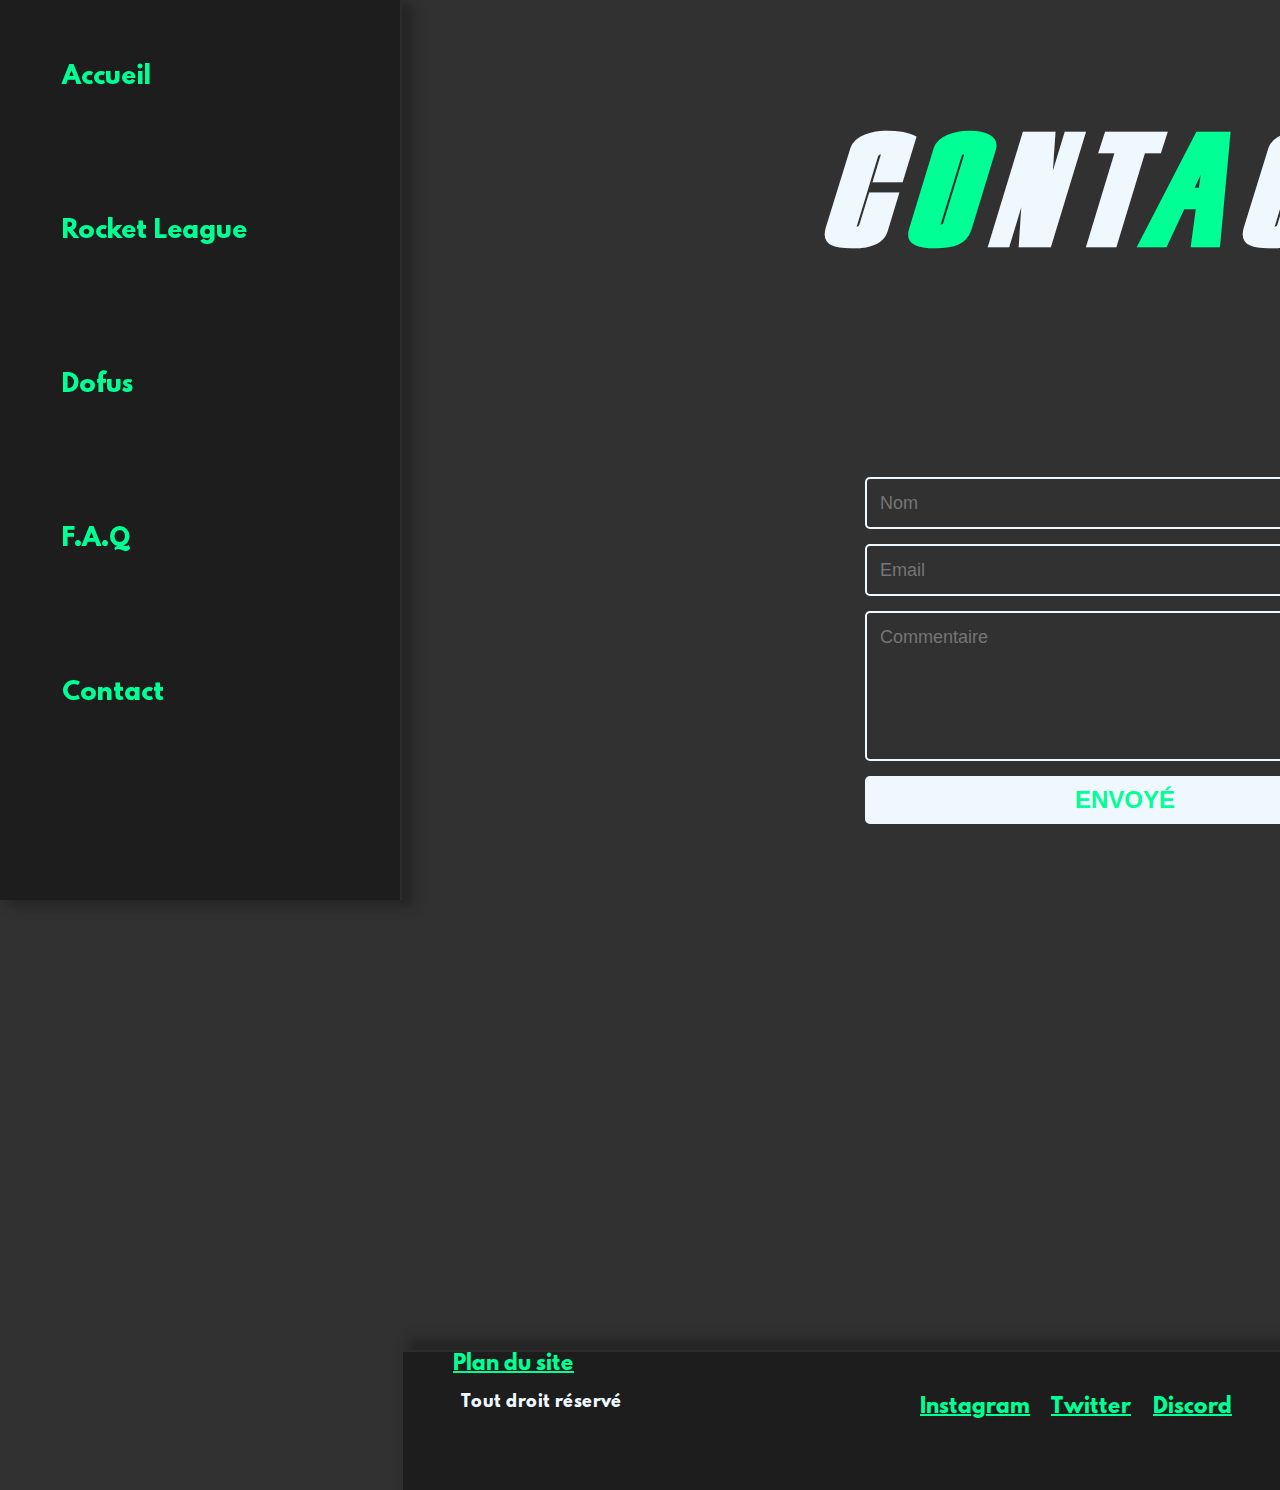
==== contact.html @ c142eba3 "Add files via upload" ====
<!DOCTYPE html>
<html lang="fr">
<head>

    <link rel="stylesheet" href="contact.css">
    <meta charset="UTF-8">
    <meta http-equiv="X-UA-Compatible" content="IE=edge">
    <meta name="viewport" content="width=device-width, initial-scale=1.0">
    <title>Contact</title>
</head>

<body>

    <div class="grille">
        <div class="gauche">

            <ul>
                <li><a href="index.html"  class="menu" id="accueil">Accueil</a></li>
                <li><a href="rl.html"  class="menu" id="rl">Rocket League</a></li>
                <li><a href="dofus.html"  class="menu" id="dofus">Dofus </a></li>
                <li><a href="faq.html"  class="menu" id="faq">F.A.Q</a></li>
                <li><a href="contact.html"  class="menu" id="contact">Contact </a></li>



                <script src="https://cdn.lordicon.com/xdjxvujz.js"></script>
                <lord-icon class="jshome"
                    src="https://cdn.lordicon.com/igpbsrza.json"
                    trigger="loop"
                    delay="1000"
                    colors="primary:#f0f8ff"
                    style="width:30px;height:30px">
                </lord-icon>






                <script src="https://cdn.lordicon.com/xdjxvujz.js"></script>
                <lord-icon class="jsgame"
                    src="https://cdn.lordicon.com/ktxpktdd.json"
                    trigger="loop"
                    delay="1000"
                    colors="primary:#f0f8ff,secondary:#00ff95"
                    style="width:40px;height:40px">
                </lord-icon>





                <script src="https://cdn.lordicon.com/xdjxvujz.js"></script>
                <lord-icon class="jsgame2"
                    src="https://cdn.lordicon.com/ktxpktdd.json"
                    trigger="loop"
                    delay="1000"
                    colors="primary:#f0f8ff,secondary:#00ff95"
                    style="width:40px;height:40px">
                </lord-icon>




                <script src="https://cdn.lordicon.com/xdjxvujz.js"></script>
                <lord-icon class="jsint"
                    src="https://cdn.lordicon.com/njjuilvq.json"
                    trigger="loop"
                    delay="1000"
                    colors="primary:#f0f8ff"
                    style="width:30px;height:30px">
                </lord-icon>





                <script src="https://cdn.lordicon.com/xdjxvujz.js"></script>
                <lord-icon class="jscall"
                    src="https://cdn.lordicon.com/cnyeuzxc.json"
                    trigger="loop"
                    delay="1000"
                    colors="primary:#f0f8ff"
                    style="width:30px;height:30px">
                </lord-icon>













            </ul>


        </div>

        <div class="midrl">

            <h1>C<span>O</span>NT<span>A</span>CT</h1>

            <form>      
                <input name="name" type="text" class="feedback-input" placeholder="Nom" />   
                <input name="email" type="text" class="feedback-input" placeholder="Email" />
                <textarea name="text" class="feedback-input" placeholder="Commentaire"></textarea>
                <input type="submit" value="ENVOYÉ"/>
              </form>
              <div class="map">
                <iframe src="https://www.google.com/maps/embed?pb=!1m18!1m12!1m3!1d18565.199624412864!2d11.175509900678554!3d54.433813345688826!2m3!1f0!2f0!3f0!3m2!1i1024!2i768!4f13.1!3m3!1m2!1s0x47ad7b4819b06e09%3A0xa248966482b2910!2sBurg%20auf%20Fehmarn%2C%2023769%20Fehmarn%2C%20Allemagne!5e0!3m2!1sfr!2sca!4v1653917946104!5m2!1sfr!2sca" width="650" height="350" style="border:0;"
               allowfullscreen="" loading="lazy" referrerpolicy="no-referrer-when-downgrade"></iframe>
            </div>
        </div>

    </div>

    <footer>
        <a  class= "plan_text" href="plan.html">Plan du site</a>
        <p class="droits">Tout droit réservé</p>
        <p class="date">Juin 2022</p>
        <a  class= "discord" href="https://discord.com">Discord</a>
        <a  class= "twitter" href="https://twitter.com">Twitter</a>
        <a  class= "instagram" href="https://www.instagram.com">Instagram</a>
        
        
    </footer>


</body>
</html>
---- contact.css ----
@font-face {
    font-family:'test';
    src: url('leaguespartan-bold.ttf') format('truetype'),
         url('LeagueSpartan-Bold.otf') format('otf');

         
}

@font-face {
    font-family:'hz';
    src: url('LUNCN___.TTF') format('truetype'),
    url('LeagueSpartan-Bold.otf') format('otf');
}


html{
    overflow-x:hidden;
    

}

.grille {
    display: grid;
    grid-template-columns: 1.4fr repeat(5, 1fr);
    grid-template-rows: repeat(5, -1fr);
    grid-column-gap: 0px;
    grid-row-gap: 0px;
    }
 
.gauche {
     grid-area: 1 / 1 / 6 / 2;
     border-right: 2px solid rgb(44, 44, 44);
     height: 100%;
     width: 400px ;
     box-shadow: 9px 5px 10px 1px rgb(36, 36, 36);
    margin: 0;
    padding: 0;  
    position: fixed;
    background-color: rgb(29, 29, 29);
    z-index: 1;
    }


.mid { grid-area: 1 / 2 / 2 / 7; 
    width: auto;
    height: auto;
    
}




body{
    background-color: #313131;
    margin: auto;
    padding: auto;
    height: 1000px;
    
}
        


.gauche a {
    font-family:'test';
    text-align: center;
    font-size: 24px;
    color: #00ff95;
    text-decoration:none;
    border: solid 3px rgba(235, 235, 235, 0);
    border-bottom-right-radius: 20px;
    border-top-right-radius: 15px;
    border-top-left-radius: 15px;
    height: 30px;
    width: 200px;
    display: block;
    display: flex;
    padding: 5px;
    justify-content: start;
    
    

}






ul{
    text-align: left;
    list-style:none;
    margin: 0;
    padding: 0;
    
}





.jshome{
    position: relative;
    left: 160px;
    top: -718px;

}



.jsgame{
    position: relative;
    left: 105px;
    top: -410px;
}


.jsgame2{
    position: relative;
    left: 173px;
    top: -565px;
}


.jsint{
    position: relative;
    left: 21px;
    top: -254px;
}

.jscall{
    position: relative;
    left: 12px;
    top: -100px;
}









#accueil:hover{
    border-color: aliceblue;
    transition-duration: 1s;
    width:128px
}


#rl:hover{
    border-color: aliceblue;
    transition-duration: 0.7s;
    width:226px
}


#dofus:hover{
    border-color: aliceblue;
    transition-duration: 1s;
    width:115px
}


#faq:hover{
    border-color: aliceblue;
    transition-duration: 1s;
    width:115px
}

#contact:hover{
    border-color: aliceblue;
    transition-duration: 1s;
    width:138px
}

.menu:hover{
    border-color: aliceblue;
    transition-duration: 1s;
}


li{
    padding: 54px;
}






h1{
    position: relative;
    left: 800px;
    color: aliceblue;
    text-align: center;
    font-family:'hz';
    font-size: 150px;
    position: relative;
    letter-spacing: 15px;
}












.titre_faq{
    position: relative;
    left: 630px;
    color: aliceblue;
    text-align: center;
    font-family:'hz';
    font-size: 150px;
    position: relative;
    letter-spacing: 15px;

}

span{
    color: #00ff95;
}



@import url(https://fonts.googleapis.com/css?family=Montserrat:400,700);

body { background:#313131; }
form {
    position: relative;
    left: 800px;
    top: 100px;
     max-width:520px;
     margin:50px auto; }

.feedback-input {
  color:white;
  font-family: Helvetica, Arial, sans-serif;
  font-weight:500;
  font-size: 18px;
  border-radius: 5px;
  line-height: 22px;
  background-color: transparent;
  border:2px solid aliceblue;
  transition: all 0.3s;
  padding: 13px;
  margin-bottom: 15px;
  width:100%;
  box-sizing: border-box;
  outline:0;
}

.feedback-input:focus { border:2px solid #00ff95; }

textarea {
  height: 150px;
  line-height: 150%;
  resize:vertical;
}

[type="submit"] {
  font-family: 'Montserrat', Arial, Helvetica, sans-serif;
  width: 100%;
  background:aliceblue;
  border-radius:5px;
  border:0;
  cursor:pointer;
  color:#00ff95;
  font-size:24px;
  padding-top:10px;
  padding-bottom:10px;
  transition: all 0.3s;
  margin-top:-4px;
  font-weight:700;
}
[type="submit"]:hover { background: #00ff95;
color: aliceblue; }



.map{
    position: relative;
    left: 800px;
    top: 200px;
}







.plan_text{
    font-family:'test';
    font-size: 20px;
    text-decoration: underline;
    color: #00ff95;
    position: relative;
    left: 50px;
}

.droits{
    font-family:'test';
    color: aliceblue;
    left: 58px;
}

.date{
    font-family:'test';
    color: aliceblue;
    position: relative;
    top: -37px;
    left: 1390px;
}


.discord{
    font-family:'test';
    font-size: 20px;
    text-decoration: underline;
    color: #00ff95;
    position: relative;
    left: 750px;
    top: -70px;
}

.instagram{
    font-family:'test';
    font-size: 20px;
    text-decoration: underline;
    color: #00ff95;
    position: relative;
    left: 350px;
    top: -70px;
}



.twitter{
    font-family:'test';
    font-size: 20px;
    text-decoration: underline;
    color: #00ff95;
    position: relative;
    left: 565px;
    top: -70px;
}


footer{
    background-color: rgb(29, 29, 29);
    border-top: 2px solid rgb(44, 44, 44);
    box-shadow: 15px 0px 10px 10px rgb(36, 36, 36);
    color: aliceblue;
    width: 100%;
    position: absolute;
    left: 403px;
    
    top: 150vh;
    

}
footer>a,p{
    position: relative;
    left: 150px;
}
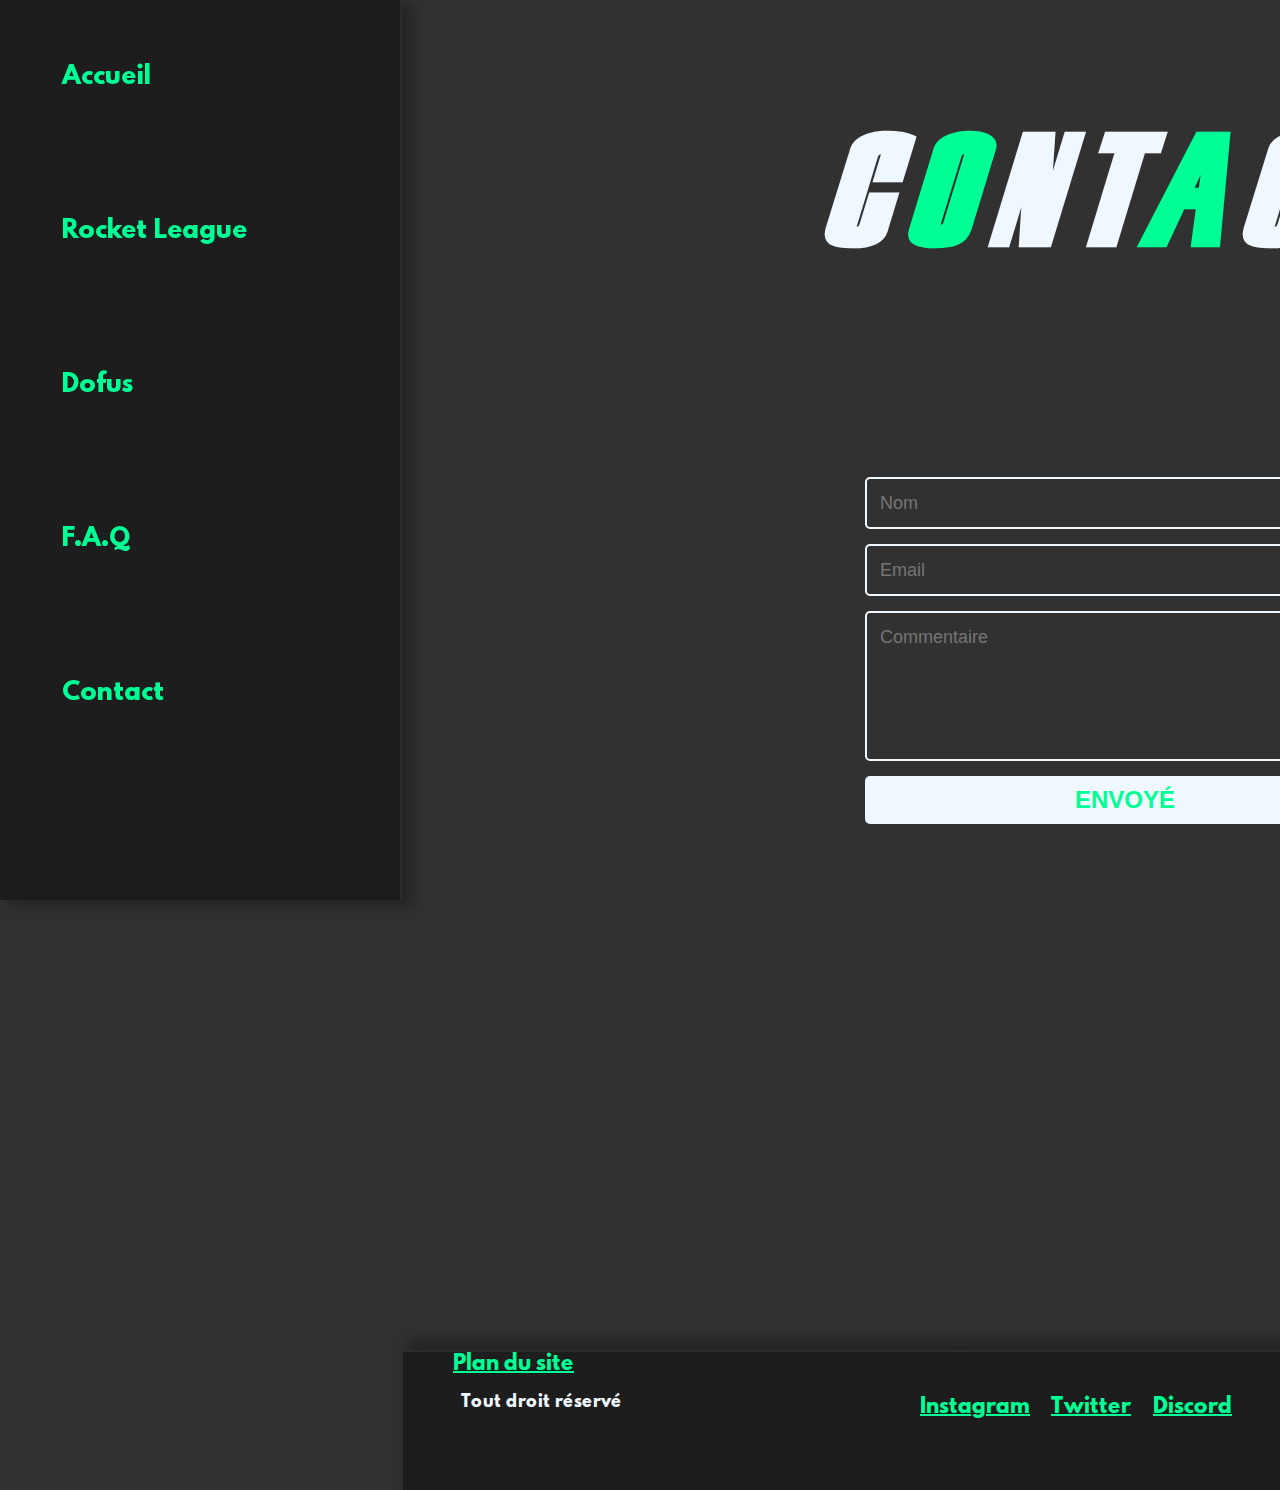
==== commit c44fe6d7: "Update contact.html" ====
--- a/contact.html
+++ b/contact.html
@@ -114,6 +114,7 @@
               <div class="map">
                 <iframe src="https://www.google.com/maps/embed?pb=!1m18!1m12!1m3!1d18565.199624412864!2d11.175509900678554!3d54.433813345688826!2m3!1f0!2f0!3f0!3m2!1i1024!2i768!4f13.1!3m3!1m2!1s0x47ad7b4819b06e09%3A0xa248966482b2910!2sBurg%20auf%20Fehmarn%2C%2023769%20Fehmarn%2C%20Allemagne!5e0!3m2!1sfr!2sca!4v1653917946104!5m2!1sfr!2sca" width="650" height="350" style="border:0;"
                allowfullscreen="" loading="lazy" referrerpolicy="no-referrer-when-downgrade"></iframe>
+                <p class="rue">23769 Fehmarn, Allemagne</p>
             </div>
         </div>
 
@@ -132,4 +133,4 @@
 
 
 </body>
-</html>+</html>
